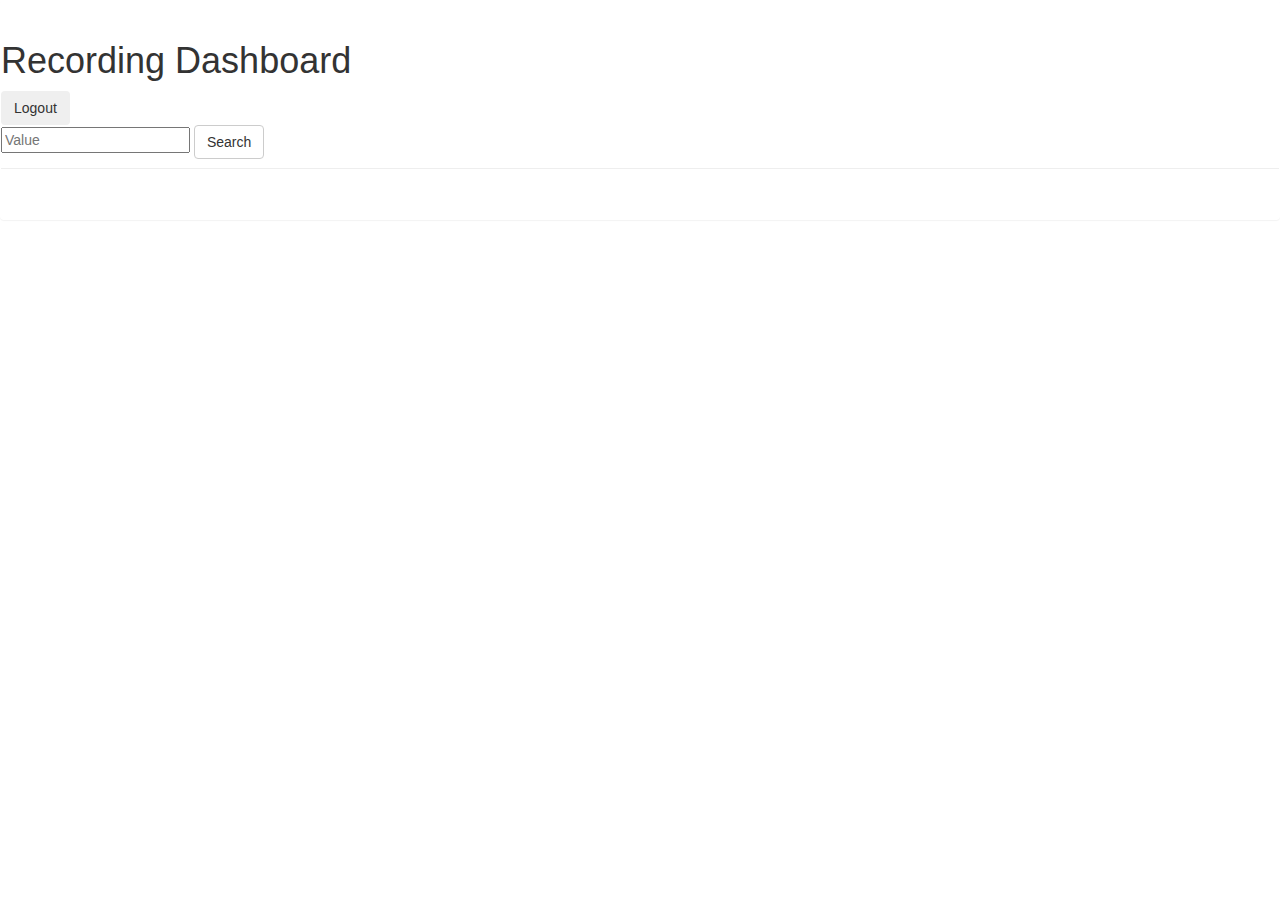
==== templates/index.html @ b9bb8342 "js, html" ====
<!DOCTYPE html>
<html>
<head>
    <meta charset="UTF-8">
    <title>Recording Dashboard</title>
    <link href="https://maxcdn.bootstrapcdn.com/bootstrap/3.3.7/css/bootstrap.min.css" rel="stylesheet" integrity="sha384-BVYiiSIFeK1dGmJRAkycuHAHRg32OmUcww7on3RYdg4Va+PmSTsz/K68vbdEjh4u" crossorigin="anonymous">
    <!--link href="https://cdn.datatables.net/1.10.13/css/dataTables.bootstrap.min.css">
    <script src="https://ajax.googleapis.com/ajax/libs/jquery/1.12.4/jquery.min.js"></script>
    <script src="https://cdn.datatables.net/1.10.13/js/jquery.dataTables.min.js"></script>
    <script src="https://cdn.datatables.net/1.10.13/js/dataTables.bootstrap.min.js"></script-->
    <script src="https://ajax.googleapis.com/ajax/libs/jquery/1.8.2/jquery.min.js"></script>
    <link href="http://cdn.fancygrid.com/fancy.min.css" rel="stylesheet">
    <script src="http://cdn.fancygrid.com/fancy.min.js"></script>
    <script>
        Fancy.MODULESDIR="http://cdn.fancygrid.com/modules/";
    </script>
    <script src="js/main.js"></script>
</head>
<body>
<div id="app">
    <div class="panel">
        <div class="page-header">
            <h1>Recording Dashboard</h1>
            <div>
                <form action="/api/v1/users/logoutuser" method="post">
                    <button type="submit" name="button" class="btn btn-denger" value="Logout">Logout</button>
                </form>
            </div>
            <div>
                <!--input type="text" id="command"  placeholder="Command"-->
                <input type="text" id="number" placeholder="Value">
                <button type="submit" name="button" class="btn btn-default" value="Search" onclick="GetDataByNumber()">Search</button>
            </div>
        </div>
        <div class="panel-body" id="container">

            <!--table id="recordingdata" class="table table-striped">
                <thead>
                <tr>
                    <th>ID</th>
                    <th>Call Date</th>
                    <th>Source</th>
                    <th>Destination</th>
                    <th>Duration</th>
                    <th>Actual Duration</th>
                    <th>Call Result</th>
                    <th>Download URL</th>
                    <th>Office</th>
                </tr>
                </thead>
                <tbody></tbody>
            </table-->
        </div>
    </div>
    <!--div class="panel">
        <div class="page-header">
            <h1>Recording Dashboard</h1>
            <form action="/api/v1/users/logoutuser" method="get">
              <button type="submit" name="button" class="btn btn-danger" value="Logout">Logout</button>
            </form>
        </div>
        <div class="panel-body">
            <table id="recordingdata" class="table table-striped">
                <thead>
                    <tr>
                        <th>ID</th>
                        <th>Call Date</th>
                        <th>Source</th>
                        <th>Destination</th>
                        <th>Duration</th>
                        <th>Actual Duration</th>
                        <th>Call Result</th>
                        <th>Download URL</th>
                        <th>Office</th>
                    </tr>
                </thead>
                <tbody></tbody>
            </table>
        </div>
    </div-->
</div>
<script src="https://maxcdn.bootstrapcdn.com/bootstrap/3.3.7/js/bootstrap.min.js" integrity="sha384-Tc5IQib027qvyjSMfHjOMaLkfuWVxZxUPnCJA7l2mCWNIpG9mGCD8wGNIcPD7Txa" crossorigin="anonymous"></script>
</body>
</html>
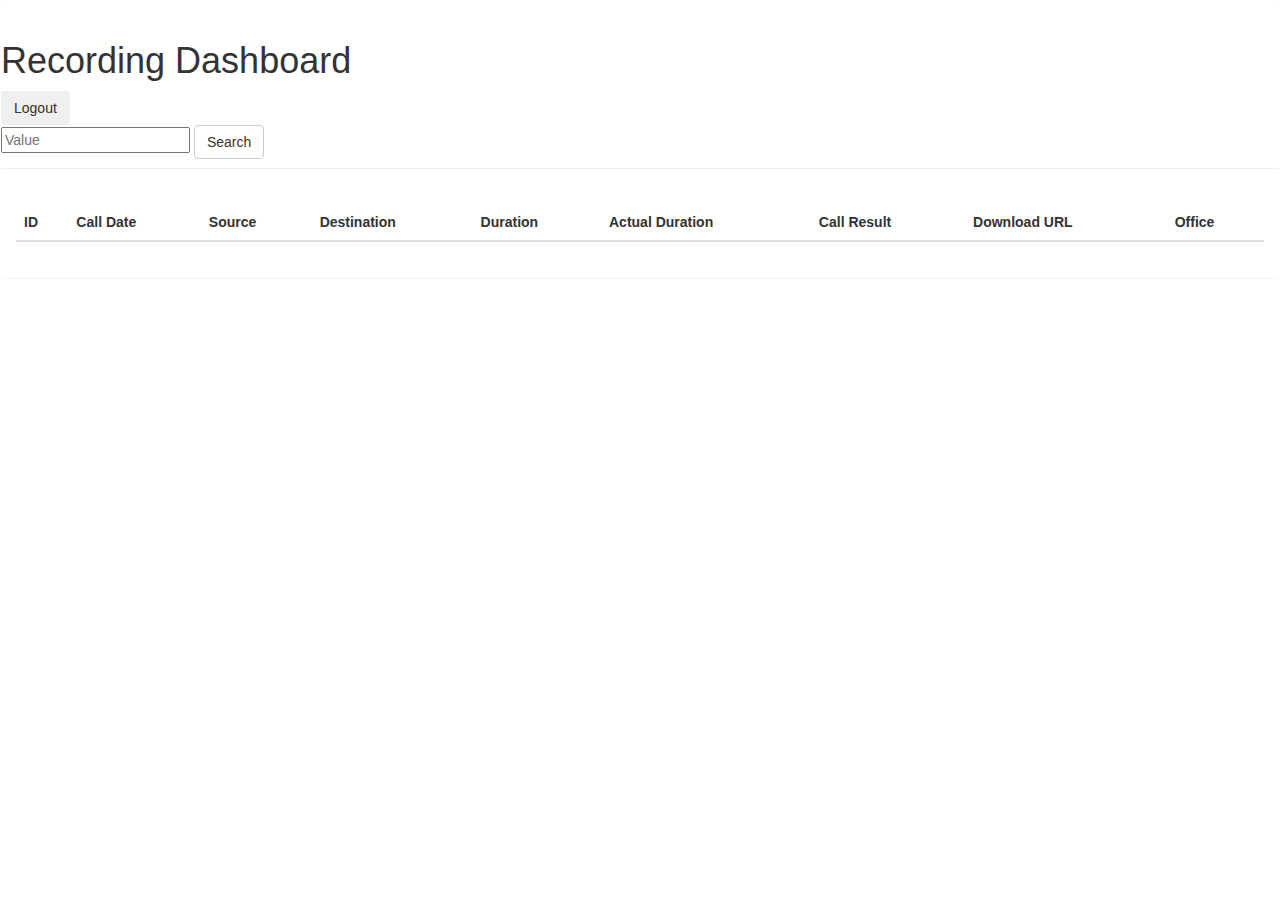
==== commit 38f3edb7: "gsm to mp3" ====
--- a/templates/index.html
+++ b/templates/index.html
@@ -4,13 +4,10 @@
     <meta charset="UTF-8">
     <title>Recording Dashboard</title>
     <link href="https://maxcdn.bootstrapcdn.com/bootstrap/3.3.7/css/bootstrap.min.css" rel="stylesheet" integrity="sha384-BVYiiSIFeK1dGmJRAkycuHAHRg32OmUcww7on3RYdg4Va+PmSTsz/K68vbdEjh4u" crossorigin="anonymous">
-    <!--link href="https://cdn.datatables.net/1.10.13/css/dataTables.bootstrap.min.css">
+    <link href="https://cdn.datatables.net/1.10.13/css/dataTables.bootstrap.min.css">
     <script src="https://ajax.googleapis.com/ajax/libs/jquery/1.12.4/jquery.min.js"></script>
     <script src="https://cdn.datatables.net/1.10.13/js/jquery.dataTables.min.js"></script>
-    <script src="https://cdn.datatables.net/1.10.13/js/dataTables.bootstrap.min.js"></script-->
-    <script src="https://ajax.googleapis.com/ajax/libs/jquery/1.8.2/jquery.min.js"></script>
-    <link href="http://cdn.fancygrid.com/fancy.min.css" rel="stylesheet">
-    <script src="http://cdn.fancygrid.com/fancy.min.js"></script>
+    <script src="https://cdn.datatables.net/1.10.13/js/dataTables.bootstrap.min.js"></script>
     <script>
         Fancy.MODULESDIR="http://cdn.fancygrid.com/modules/";
     </script>
@@ -33,8 +30,7 @@
             </div>
         </div>
         <div class="panel-body" id="container">
-
-            <!--table id="recordingdata" class="table table-striped">
+            <table id="recordingdata" class="table table-striped">
                 <thead>
                 <tr>
                     <th>ID</th>
@@ -49,35 +45,9 @@
                 </tr>
                 </thead>
                 <tbody></tbody>
-            </table-->
+            </table>
         </div>
     </div>
-    <!--div class="panel">
-        <div class="page-header">
-            <h1>Recording Dashboard</h1>
-            <form action="/api/v1/users/logoutuser" method="get">
-              <button type="submit" name="button" class="btn btn-danger" value="Logout">Logout</button>
-            </form>
-        </div>
-        <div class="panel-body">
-            <table id="recordingdata" class="table table-striped">
-                <thead>
-                    <tr>
-                        <th>ID</th>
-                        <th>Call Date</th>
-                        <th>Source</th>
-                        <th>Destination</th>
-                        <th>Duration</th>
-                        <th>Actual Duration</th>
-                        <th>Call Result</th>
-                        <th>Download URL</th>
-                        <th>Office</th>
-                    </tr>
-                </thead>
-                <tbody></tbody>
-            </table>
-        </div>
-    </div-->
 </div>
 <script src="https://maxcdn.bootstrapcdn.com/bootstrap/3.3.7/js/bootstrap.min.js" integrity="sha384-Tc5IQib027qvyjSMfHjOMaLkfuWVxZxUPnCJA7l2mCWNIpG9mGCD8wGNIcPD7Txa" crossorigin="anonymous"></script>
 </body>
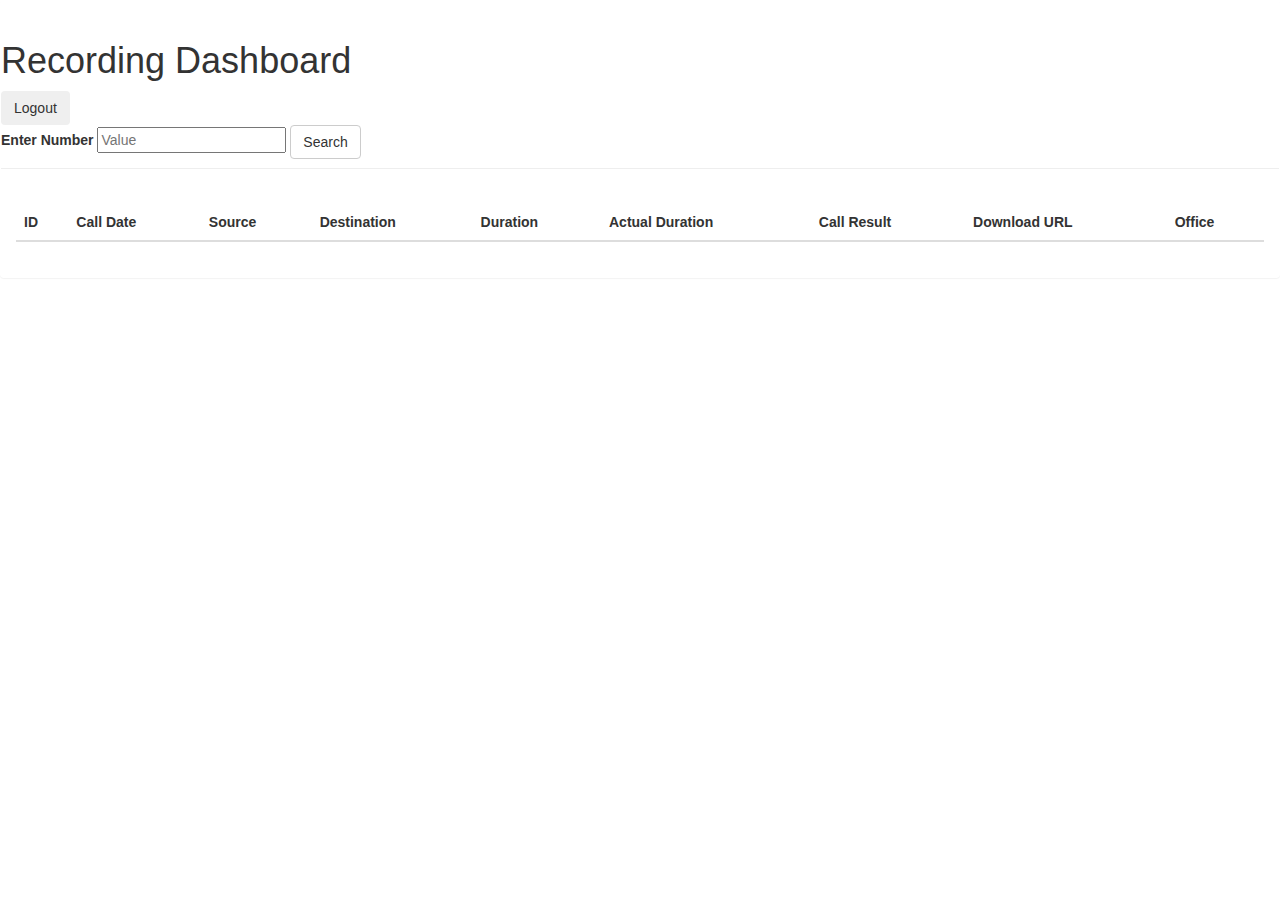
==== commit 8bb84fa0: "only database" ====
--- a/templates/index.html
+++ b/templates/index.html
@@ -8,9 +8,6 @@
     <script src="https://ajax.googleapis.com/ajax/libs/jquery/1.12.4/jquery.min.js"></script>
     <script src="https://cdn.datatables.net/1.10.13/js/jquery.dataTables.min.js"></script>
     <script src="https://cdn.datatables.net/1.10.13/js/dataTables.bootstrap.min.js"></script>
-    <script>
-        Fancy.MODULESDIR="http://cdn.fancygrid.com/modules/";
-    </script>
     <script src="js/main.js"></script>
 </head>
 <body>
@@ -24,8 +21,8 @@
                 </form>
             </div>
             <div>
-                <!--input type="text" id="command"  placeholder="Command"-->
-                <input type="text" id="number" placeholder="Value">
+                <label for="number">Enter Number</label>
+                <input type="text" id="number" name="number" placeholder="Value">
                 <button type="submit" name="button" class="btn btn-default" value="Search" onclick="GetDataByNumber()">Search</button>
             </div>
         </div>
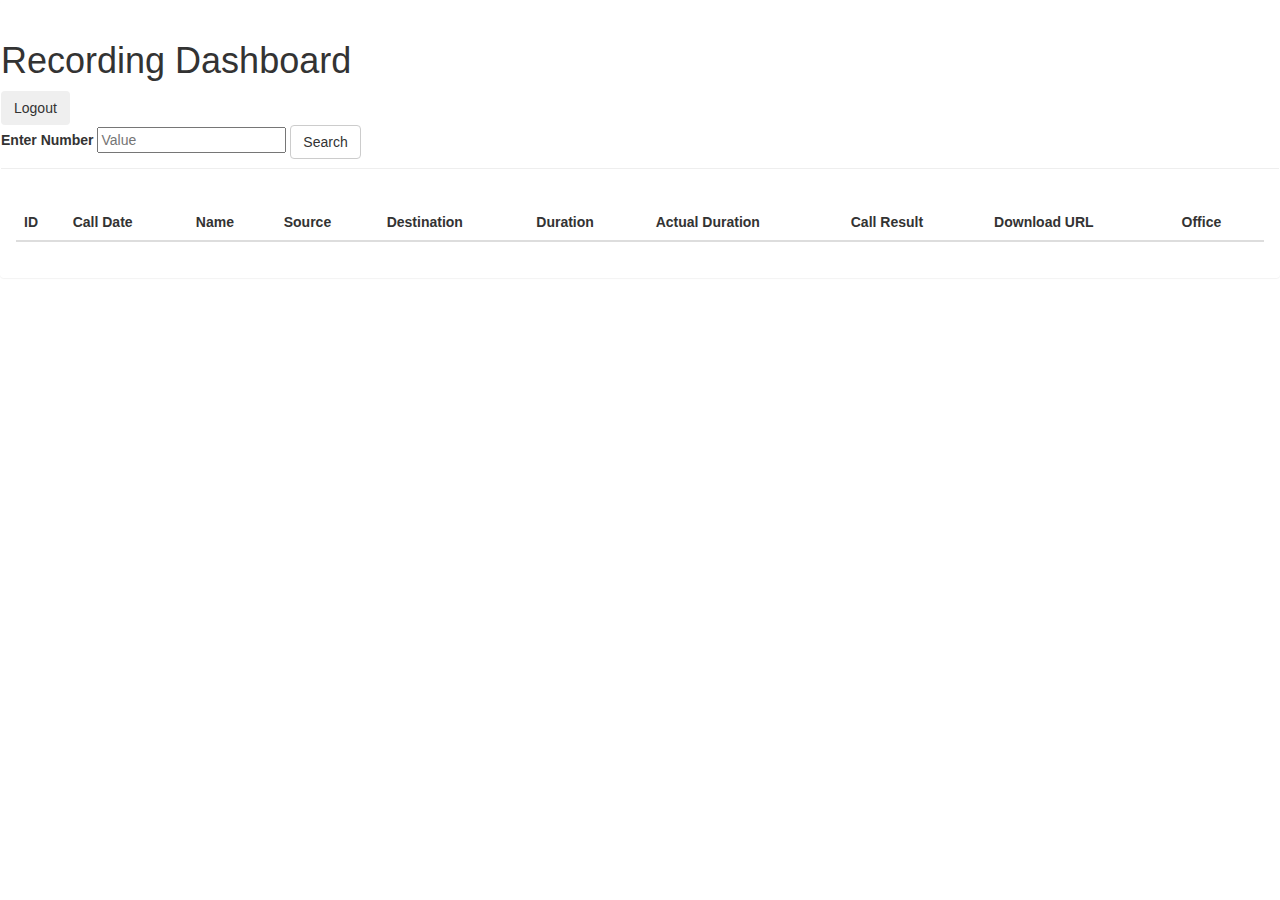
==== commit 3d6153bf: "only database" ====
--- a/templates/index.html
+++ b/templates/index.html
@@ -32,6 +32,7 @@
                 <tr>
                     <th>ID</th>
                     <th>Call Date</th>
+                    <th>Name</th>
                     <th>Source</th>
                     <th>Destination</th>
                     <th>Duration</th>
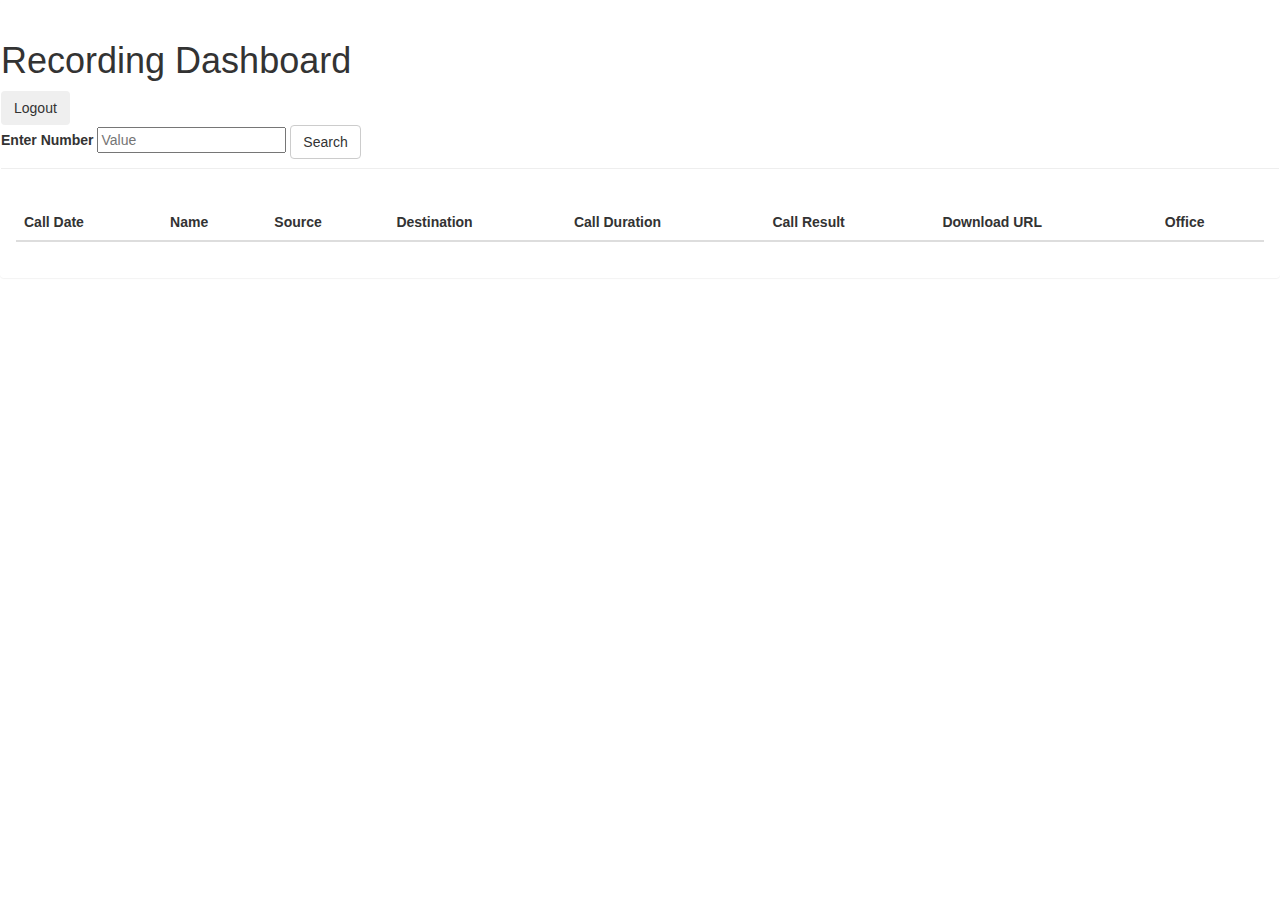
==== commit 1a02b3ea: "make files" ====
--- a/templates/index.html
+++ b/templates/index.html
@@ -30,13 +30,11 @@
             <table id="recordingdata" class="table table-striped">
                 <thead>
                 <tr>
-                    <th>ID</th>
                     <th>Call Date</th>
                     <th>Name</th>
                     <th>Source</th>
                     <th>Destination</th>
-                    <th>Duration</th>
-                    <th>Actual Duration</th>
+                    <th>Call Duration</th>
                     <th>Call Result</th>
                     <th>Download URL</th>
                     <th>Office</th>
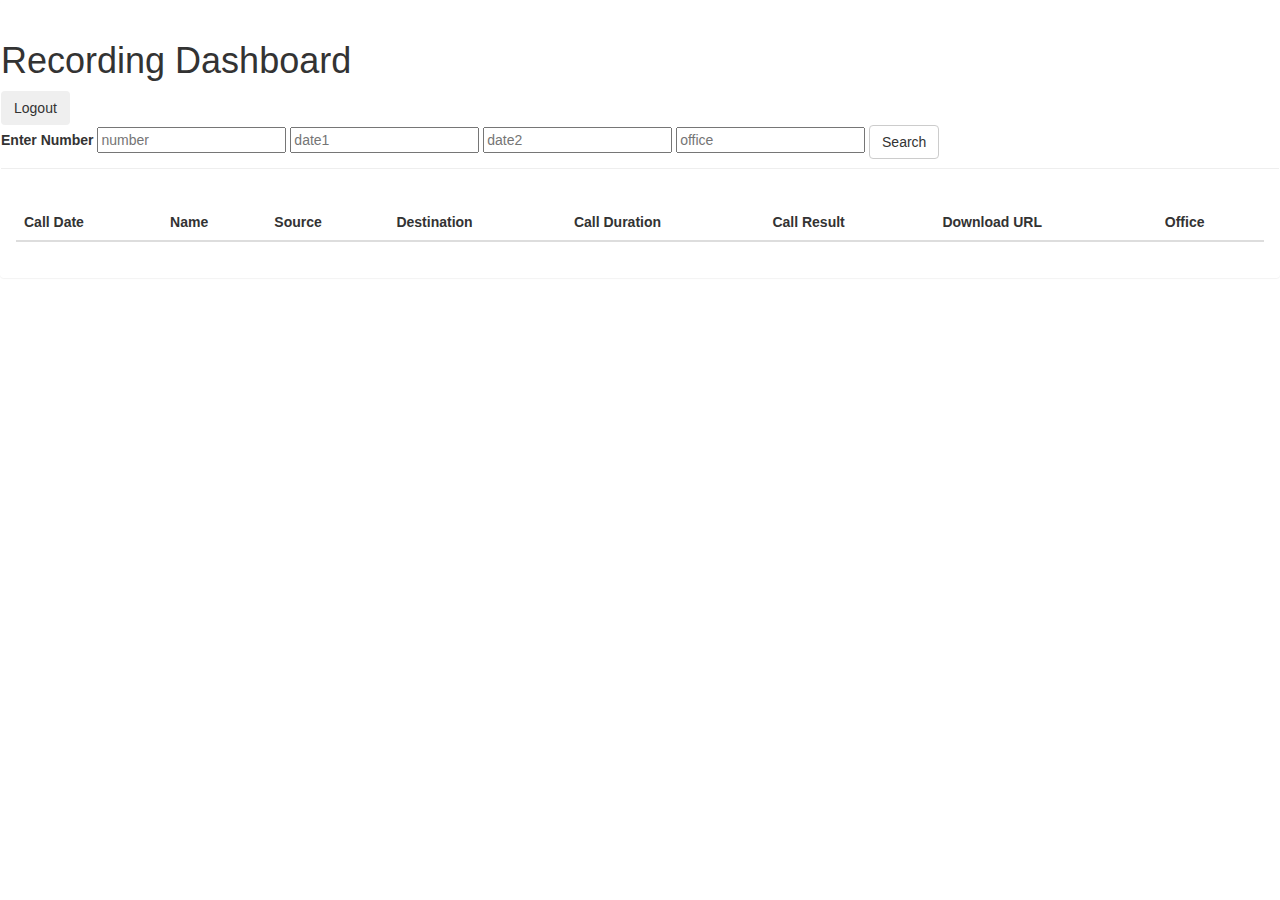
==== commit ed029f7b: "Refactor" ====
--- a/templates/index.html
+++ b/templates/index.html
@@ -22,7 +22,10 @@
             </div>
             <div>
                 <label for="number">Enter Number</label>
-                <input type="text" id="number" name="number" placeholder="Value">
+                <input type="text" id="number" name="number" placeholder="number">
+                <input type="text" id="date1" name="date1" placeholder="date1">
+                <input type="text" id="date2" name="date2" placeholder="date2">
+                <input type="text" id="office" name="office" placeholder="office">
                 <button type="submit" name="button" class="btn btn-default" value="Search" onclick="GetDataByNumber()">Search</button>
             </div>
         </div>
